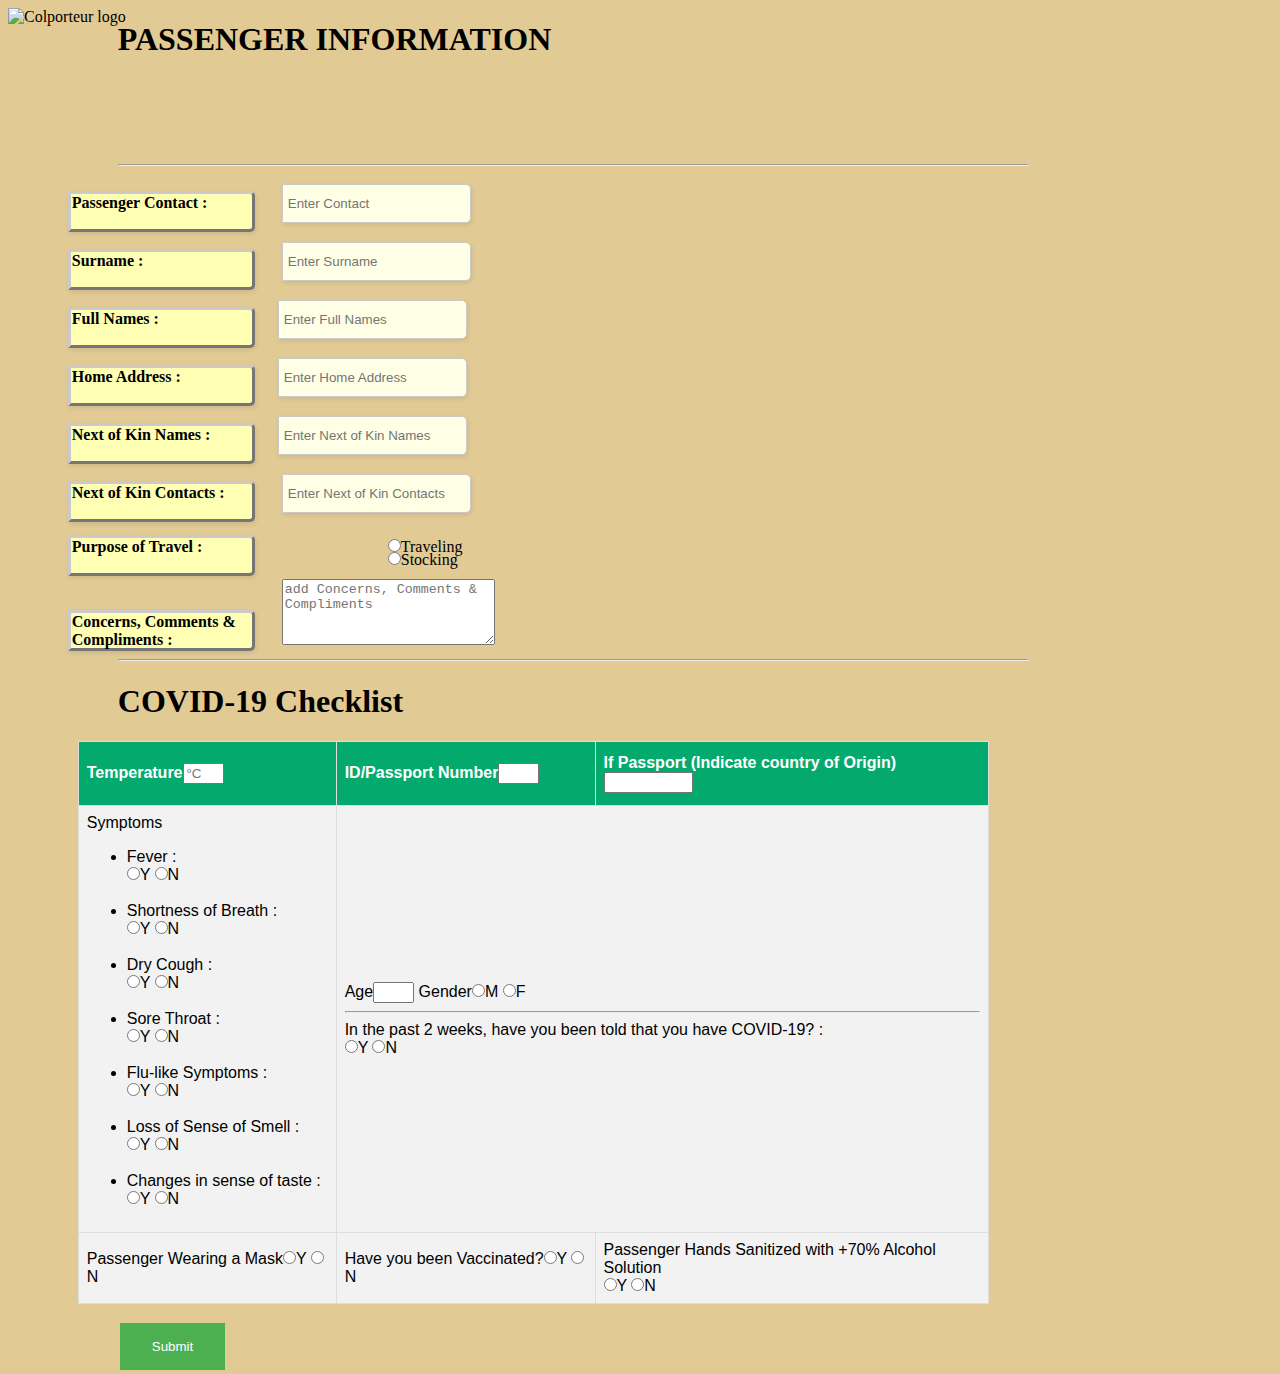
==== index.html @ 87f6ada7 "Reset button" ====
<!DOCTYPE html>
<html>
<section>
  <img src="https://colporteur.co.za/wp-content/themes/Colporteur/img/logo.png" alt="Colporteur logo" width="60" height="60">
</section>
<head>
	<meta name="viewport" content="width=device-width, initial-scale=1.0">
	<title>Organised Party Passenger List</title>
  <link rel="stylesheet" type="text/css" href="form.css">
  
</head>
<body style="background-color:#e2ca95;">
<div id="form">
      
  <form method="post" autocomplete="on" name="google-sheet"
    onsubmit="setTimeout(function(){window.location.reload();},10000);">
  	<left><div class="header">
         <h1><header>PASSENGER INFORMATION</header></h1></div><br>
    	<hr>
           
                  <div class="form-group">
             <label><b><p>Passenger Contact :</p> </b></label>
            <input type="number" name="Passenger Contact"   required="" placeholder="Enter Contact" /><div>
            </div>
            <label><b><p>Surname : </p></b></label>
            <input type="text" name="Surname"   required="" placeholder="Enter Surname" /></div>
          <div>
            <label><b><p>Full Names : </p></b></label><input type="text" name="Full Names"   required="" placeholder="Enter Full Names"/></div>
            <div>
            <label><b><p>Home Address : </p></b></label><input type="text" name="Home Address"   required="" placeholder="Enter Home Address"/></td></div>
            <div>
            <label><b><p>Next of Kin Names : </p></b></label><input type="text" name="Next of Kin Names"   required="" placeholder="Enter Next of Kin Names" /></div>
            <div>
            <label><b><p>Next of Kin Contacts : </p></b></label>
            <input type="number" name="Next of Kin Contacts"   required="" placeholder="Enter Next of Kin Contacts" /></div>
           <div>
            <label><b><p>Purpose of Travel : </p></b></label><input type="radio"  name="Purpose of Travel" value="Traveling" >Traveling
          </div>
          <div id="stock">
            <input type="radio"  name="Purpose of Travel" value="Stocking"  >Stocking
            </div>
             <div>
            <label for="Concerns, Comments & Compliments"><b><p>Concerns, Comments & Compliments : </p></b></label>
              <textarea id="CCC" name="Concerns, Comments & Compliments" rows="4" cols="24" placeholder="add Concerns, Comments & Compliments"></textarea><!--<input type="text" name="Concerns, Comments & Compliments"   required="" style="height: 120px;" /></td></div>
            -->
         

         <hr>

         <table id="customers">
          <h1>COVID-19 Checklist</h1>
  <tr>
    <th>Temperature<input name="Temperature" value="" size="2" placeholder="°C"></th>
    <th>ID/Passport Number<input name="ID/Passport Number" value="" size="2"></th>
    <th>If Passport (Indicate country of Origin)<input name="country of Origin" value="" size="8"></th>
  </tr>
  <tr>
    <td height="50">Symptoms
      <ul>
        <div id="Symptoms">
        <li>Fever :<div><input name="Fever" type="radio" value="Y" >Y
        <input type="radio" name="Fever" value="N" >N</div></li>
        <br>
        <li>Shortness of Breath :<div><input name="Shortness of Breath" type="radio" value="Y" >Y
        <input type="radio" name="Shortness of Breath" value="N" >N</div></li>
        <br>
        <li>Dry Cough :<div><input name="Dry Cough" type="radio" value="Y" >Y
        <input type="radio" name="Dry Cough" value="N" >N</div></li>
        <br>
        <li>Sore Throat :<div><input name="Sore Throat" type="radio" value="Y" >Y
        <input type="radio" name="Sore Throat" value="N" >N</div></li>
        <br>
        <li>Flu-like Symptoms :<div><input name="Flu-like Symptoms" type="radio" value="Y" size="2">Y
        <input type="radio" name="Flu-like Symptoms" value="N">N</div></li>
        <br>
        <li>Loss of Sense of Smell :<div><input name="Loss of Sense of Smell" type="radio" name="Sanitized" value="Y" >Y
        <input type="radio" name="Loss of Sense of Smell" value="N" >N</div></li>
        <br>
        <li>Changes in sense of taste :<div><input name="Changes in sense of taste" type="radio" value="Y" >Y
        <input type="radio" name="Changes in sense of taste" value="N" >N</div></li>
      </ul></td>
    </div>
    <td height="50" colspan="2">Age<input name="Age" value="" size="2">
      Gender<input type="radio" name="Gender" value="M">M
        <input type="radio" name="Gender" value="F" >F<br>
        
        <hr>
        In the past 2 weeks, have you been told that you have COVID-19? :<br><input name="COVID-19 in past 2 weeks?" type="radio" value="Y" >Y
        <input type="radio" name="COVID-19 in past 2 weeks?" value="N" >N <br>
        </td>
        
  </tr>
  <tr>
    <td>Passenger Wearing a Mask<input name="Mask" type="radio" value="Y" size="2">Y
        <input type="radio" name="Mask" value="N" size="2">N</td>
    <td>Have you been Vaccinated?<input name="Vaccinated" type="radio" value="Y" >Y
        <input type="radio" name="Vaccinated" value="N" >N</td>
    <td>Passenger Hands Sanitized with +70% Alcohol Solution<br><input name="Sanitized" type="radio" value="Y" >Y
        <input type="radio" name="Sanitized" value="N" >N</td>
  </tr>
</table>
         <input type="submit" name="submit" value="Submit"/>


       </div>
    </center>
    </form>
    </div>



  <script type="text/javascript">


	  const scriptURL = 'https://script.google.com/macros/s/AKfycbwx2CJfjyf39RNZar2I-6jpfAhRWCwodnkptbrPvQXkUfqcbTJVbWwPdA8YjdEjoQjNlA/exec'
            const form = document.forms['google-sheet']
          
            form.addEventListener('submit', e => {
              e.preventDefault()
              fetch(scriptURL, { method: 'POST', body: new FormData(form)})
                .then(response =>
                 alert("You have successfully submitted."))

                .catch(error => console.error('Error!', error.message))
            })
           
  </script>
  
</body>
</html>
---- form.css ----
.header{
      margin-bottom: 80px;
}

label{
      width: 270px;
      display: inline-block;
    }
input[type=submit] {
  background-color: #4CAF50;
  border: none;
  color: white;
  padding: 16px 32px;
  text-decoration: none;
  margin: 4px 2px;
  cursor: pointer;
}
p{
      width: 180px;
        height: 35px;
        margin: 13px 0 0 -50px;
        padding-left: 1px;
        border-radius: 0 5px 5px 0;
        border: solid 1px #cbc9c9;
        box-shadow: 1px 2px 5px rgb(0 0 0 / 9%);
        background: #ffffb3;
      border-style: outset;  
      border-width: 3px;
      opacity: 1;  
        }
html, body {
      display: flex;
      justify-content: safe left;
      height: 100%;
      margin: 0.1;
      }
form{
          margin: -8px;
          align: center;
          margin: 0.1;
          padding-left: ;
        }
        
input[type=text], [type=number]  {
      width: 180px;
      height: 35px;
      margin: 10px 0 0 -110px;
      padding-left: 5px;
      border-radius: 0 5px 5px 0;
      border: solid 1px #cbc9c9;
      box-shadow: 1px 2px 5px rgb(0 0 0 / 9%);
      background: #ffffe6;
      }
input [type=textarea], [type=radio] {
      margin:/* 5px 0 0 -90px*/ auto;
}
#CCC {
      margin: 10px 0 0 -110px;

}
#stock {margin: -25px 0 0 270px;

}

 h1{
          font-family: 'Indie Flower', cursive;;
        }
        #customers {
  font-family: Arial, Helvetica, sans-serif;
  border-collapse: collapse;
  width: 100%;
  margin: 10px 5px 15px -40px;
  align-content: center;
}

#customers td, #customers th {
  border: 1px solid #ddd;
  padding: 8px;

}

#customers tr/*:nth-child(even)*/{background-color: #f2f2f2;}

#customers tr:hover {background-color: #f2f2f2;}

#customers th {
  padding-top: 12px;
  padding-bottom: 12px;
  text-align: left;
  background-color: #04AA6D;
  color: white;
}

li {
      text-decoration: none;
}
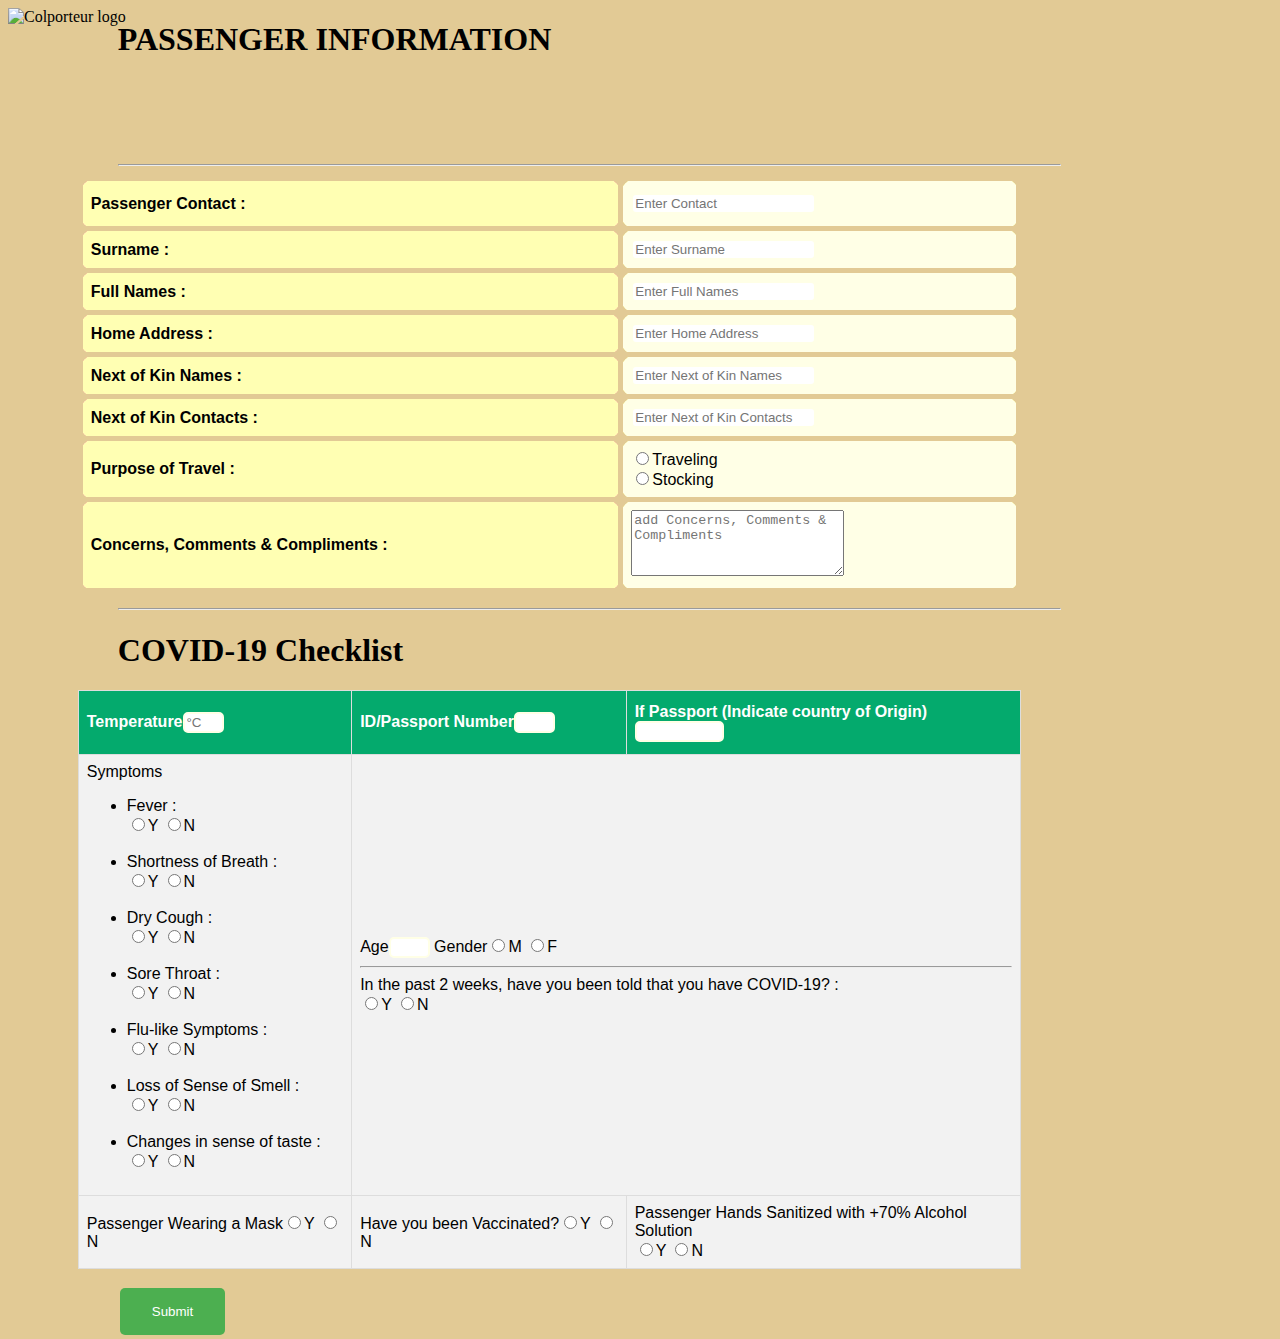
==== commit dcd9d038: "tuesday" ====
--- a/index.html
+++ b/index.html
@@ -18,32 +18,45 @@
          <h1><header>PASSENGER INFORMATION</header></h1></div><br>
     	<hr>
            
-                  <div class="form-group">
-             <label><b><p>Passenger Contact :</p> </b></label>
-            <input type="number" name="Passenger Contact"   required="" placeholder="Enter Contact" /><div>
-            </div>
-            <label><b><p>Surname : </p></b></label>
-            <input type="text" name="Surname"   required="" placeholder="Enter Surname" /></div>
-          <div>
-            <label><b><p>Full Names : </p></b></label><input type="text" name="Full Names"   required="" placeholder="Enter Full Names"/></div>
-            <div>
-            <label><b><p>Home Address : </p></b></label><input type="text" name="Home Address"   required="" placeholder="Enter Home Address"/></td></div>
-            <div>
-            <label><b><p>Next of Kin Names : </p></b></label><input type="text" name="Next of Kin Names"   required="" placeholder="Enter Next of Kin Names" /></div>
-            <div>
-            <label><b><p>Next of Kin Contacts : </p></b></label>
-            <input type="number" name="Next of Kin Contacts"   required="" placeholder="Enter Next of Kin Contacts" /></div>
-           <div>
-            <label><b><p>Purpose of Travel : </p></b></label><input type="radio"  name="Purpose of Travel" value="Traveling" >Traveling
-          </div>
-          <div id="stock">
+      <table id="fill"> 
+        <colgroup>
+        <col style="background-color:red">
+        <col style="background-color:yellow">
+      </colgroup>    
+          <tr>
+             <th><b>Passenger Contact : </b></th>
+            <th><input type="number" name="Passenger Contact"   required="" placeholder="Enter Contact" /></th>
+          </tr>
+          <tr>
+            <td><b>Surname : </b></td>
+            <td><input type="text" name="Surname"   required="" placeholder="Enter Surname" /></td>
+          </tr>
+          <tr>
+            <td><b>Full Names : </b></td>
+            <td><input type="text" name="Full Names"   required="" placeholder="Enter Full Names"/></td>
+            </tr>
+            <tr>
+            <td><b>Home Address : </b></td>
+            <td><input type="text" name="Home Address"   required="" placeholder="Enter Home Address"/></td>
+            </tr>
+            <tr>
+            <td><b>Next of Kin Names : </b></td>
+            <td><input type="text" name="Next of Kin Names"   required="" placeholder="Enter Next of Kin Names" /></tr>
+            <tr>
+            <td><b>Next of Kin Contacts : </b></td>
+            <td><input type="number" name="Next of Kin Contacts"   required="" placeholder="Enter Next of Kin Contacts" /></td>
+            </tr>
+            <tr>
+            <td><b>Purpose of Travel : </b></td>
+            <td><input type="radio"  name="Purpose of Travel" value="Traveling" >Traveling
+            <div id="stock">
             <input type="radio"  name="Purpose of Travel" value="Stocking"  >Stocking
-            </div>
-             <div>
-            <label for="Concerns, Comments & Compliments"><b><p>Concerns, Comments & Compliments : </p></b></label>
-              <textarea id="CCC" name="Concerns, Comments & Compliments" rows="4" cols="24" placeholder="add Concerns, Comments & Compliments"></textarea><!--<input type="text" name="Concerns, Comments & Compliments"   required="" style="height: 120px;" /></td></div>
+            </div></td>
+             <tr>
+            <td> <b>Concerns, Comments & Compliments : </b></td>
+              <td><textarea id="CCC" name="Concerns, Comments & Compliments" rows="4" cols="24" placeholder="add Concerns, Comments & Compliments"></textarea></td><!--<input type="text" name="Concerns, Comments & Compliments"   required="" style="height: 120px;" /></td></div>
             -->
-         
+         </table>
 
          <hr>
 
--- a/form.css
+++ b/form.css
@@ -41,7 +41,7 @@
           padding-left: ;
         }
         
-input[type=text], [type=number]  {
+/*input[type=text], [type=number]  {
       width: 180px;
       height: 35px;
       margin: 10px 0 0 -110px;
@@ -58,14 +58,14 @@
       margin: 10px 0 0 -110px;
 
 }
-#stock {margin: -25px 0 0 270px;
+#stock {/*margin: -25px 0 0 270px;*/
 
 }
 
  h1{
           font-family: 'Indie Flower', cursive;;
         }
-        #customers {
+#customers {
   font-family: Arial, Helvetica, sans-serif;
   border-collapse: collapse;
   width: 100%;
@@ -90,7 +90,44 @@
   background-color: #04AA6D;
   color: white;
 }
+#fill {
+        font-family: Arial, Helvetica, sans-serif;
+        border-collapse: collapse;
+        width: 100%;
+        margin: 10px 5px 15px -40px;
+        align-content: center;
+        border-color: none;
+}
+#fill td, #fill th {
+  border: 5px solid #e2ca95;
+  padding: 8px;
+  border-radius: 15px;
 
+}
+
+#fill tr/*:nth-child(even)*/{background-color: #f2f2f2;}
+
+#fill tr:hover {background-color: #f2f2f2;}
+
+#fill th {
+  padding-top: 12px;
+  padding-bottom: 12px;
+  text-align: left;
+  background-color: #04AA6D;
+  color: black;
+}
 li {
       text-decoration: none;
-}+}
+#fill td:nth-child(n+2) { background-color: #ffffe6 }
+#fill th:nth-child(n+2) { background-color: #ffffe6 }
+#fill td:nth-child(1) { background-color: #ffffb3 }
+#fill th:nth-child(1) { background-color: #ffffb3 }
+input, [type=number],[type=text] {
+      
+  border: 2px solid #ffffe6;
+  border-radius: 5px;
+  border-color:#ffffe6 ;
+
+}
+
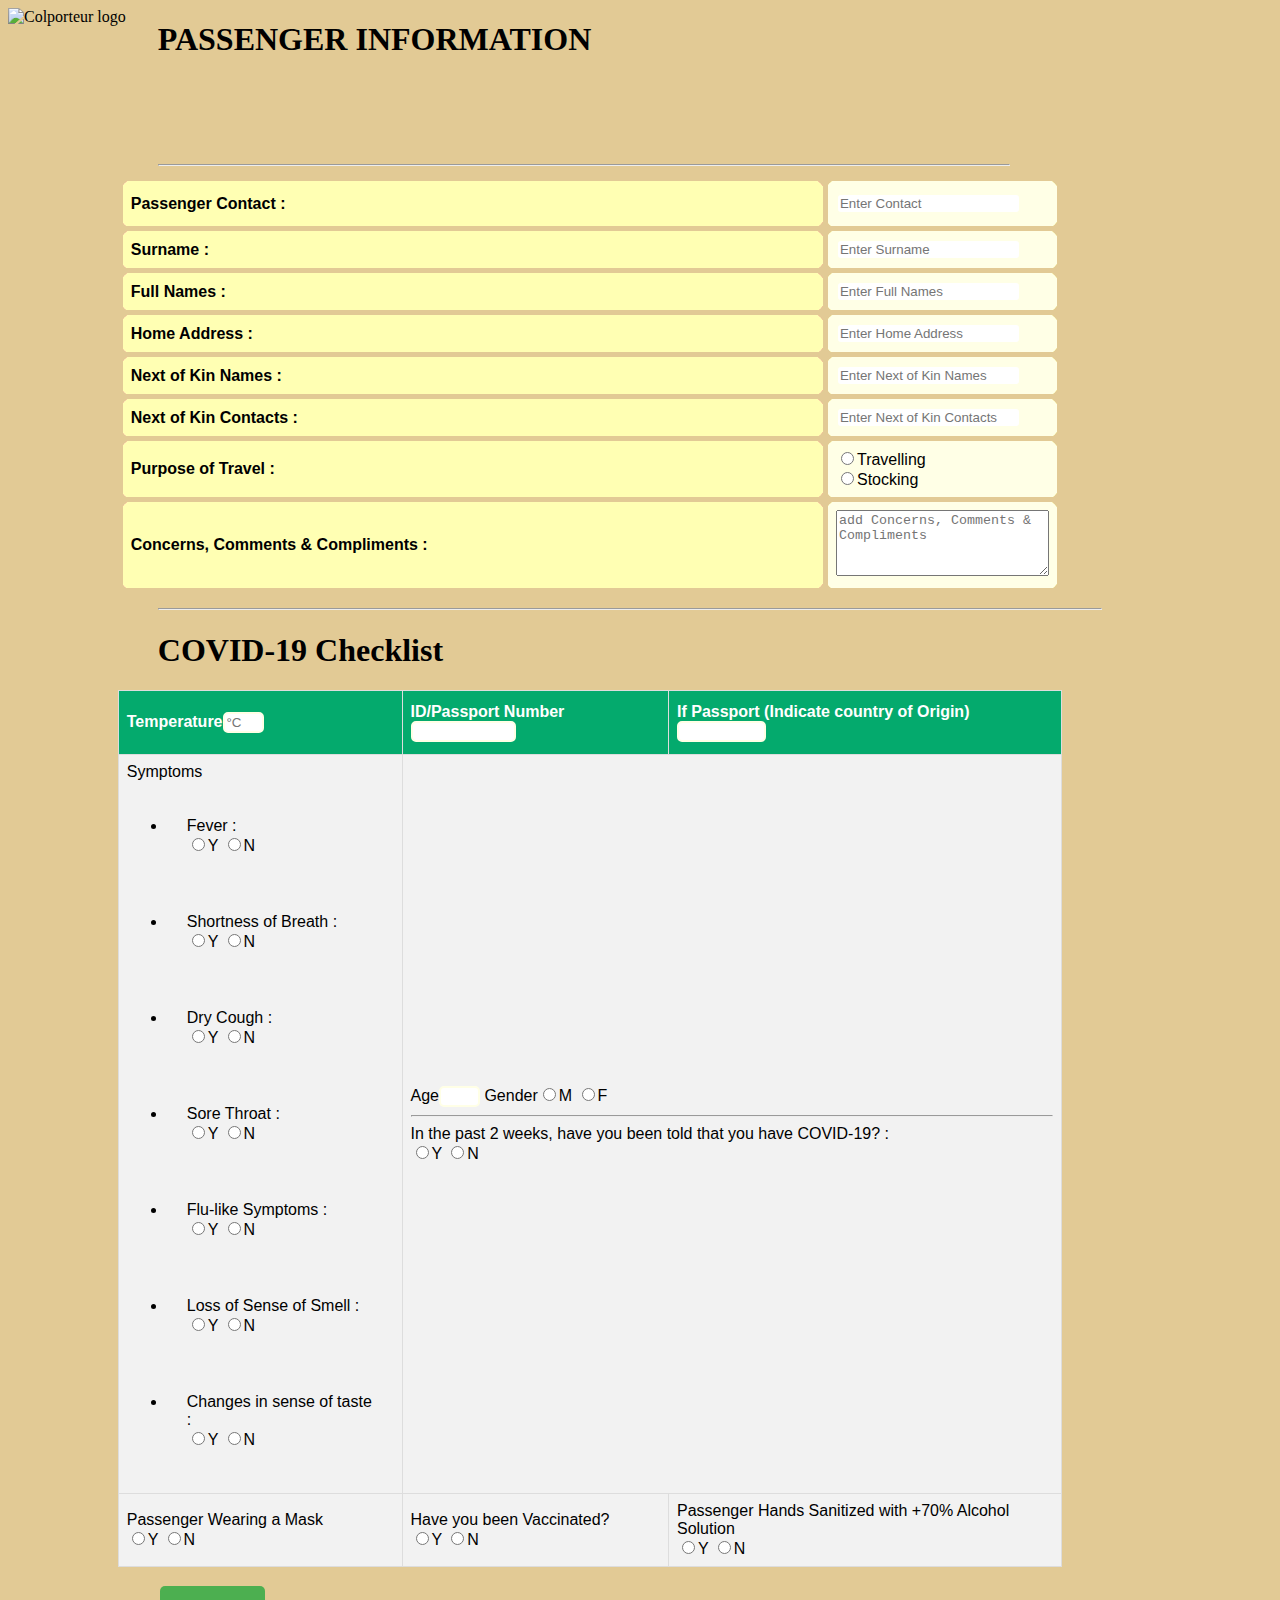
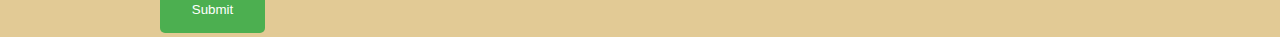
==== commit f7abd3fa: "wednesday afternoon" ====
--- a/index.html
+++ b/index.html
@@ -10,13 +10,18 @@
   
 </head>
 <body style="background-color:#e2ca95;">
+  <nav class="zone yellow">
+    <ul class="main-nav">
+      
+    </ul>
+  </nav>
 <div id="form">
       
   <form method="post" autocomplete="on" name="google-sheet"
     onsubmit="setTimeout(function(){window.location.reload();},10000);">
   	<left><div class="header">
          <h1><header>PASSENGER INFORMATION</header></h1></div><br>
-    	<hr>
+    	<hr style="width:90%;text-align:left;margin-left:0">
            
       <table id="fill"> 
         <colgroup>
@@ -44,11 +49,11 @@
             <td><input type="text" name="Next of Kin Names"   required="" placeholder="Enter Next of Kin Names" /></tr>
             <tr>
             <td><b>Next of Kin Contacts : </b></td>
-            <td><input type="number" name="Next of Kin Contacts"   required="" placeholder="Enter Next of Kin Contacts" /></td>
+            <td><input type="number" name="Next of Kin Contacts"   required="" placeholder="Enter Next of Kin Contacts" size="8" /></td>
             </tr>
             <tr>
             <td><b>Purpose of Travel : </b></td>
-            <td><input type="radio"  name="Purpose of Travel" value="Traveling" >Traveling
+            <td><input type="radio"  name="Purpose of Travel" value="Traveling" >Travelling
             <div id="stock">
             <input type="radio"  name="Purpose of Travel" value="Stocking"  >Stocking
             </div></td>
@@ -64,7 +69,7 @@
           <h1>COVID-19 Checklist</h1>
   <tr>
     <th>Temperature<input name="Temperature" value="" size="2" placeholder="°C"></th>
-    <th>ID/Passport Number<input name="ID/Passport Number" value="" size="2"></th>
+    <th>ID/Passport Number<input name="ID/Passport Number" value="" size="10"></th>
     <th>If Passport (Indicate country of Origin)<input name="country of Origin" value="" size="8"></th>
   </tr>
   <tr>
@@ -104,12 +109,12 @@
         
   </tr>
   <tr>
-    <td>Passenger Wearing a Mask<input name="Mask" type="radio" value="Y" size="2">Y
-        <input type="radio" name="Mask" value="N" size="2">N</td>
-    <td>Have you been Vaccinated?<input name="Vaccinated" type="radio" value="Y" >Y
-        <input type="radio" name="Vaccinated" value="N" >N</td>
-    <td>Passenger Hands Sanitized with +70% Alcohol Solution<br><input name="Sanitized" type="radio" value="Y" >Y
-        <input type="radio" name="Sanitized" value="N" >N</td>
+    <td>Passenger Wearing a Mask<div><input name="Mask" type="radio" value="Y" size="2">Y
+        <input type="radio" name="Mask" value="N" size="2">N</div></td>
+    <td>Have you been Vaccinated?<div><input name="Vaccinated" type="radio" value="Y" >Y
+        <input type="radio" name="Vaccinated" value="N" >N</div></td>
+    <td>Passenger Hands Sanitized with +70% Alcohol Solution<br><div><input name="Sanitized" type="radio" value="Y" >Y
+        <input type="radio" name="Sanitized" value="N" >N</div></td>
   </tr>
 </table>
          <input type="submit" name="submit" value="Submit"/>
--- a/form.css
+++ b/form.css
@@ -102,10 +102,12 @@
   border: 5px solid #e2ca95;
   padding: 8px;
   border-radius: 15px;
-
+  
 }
 
-#fill tr/*:nth-child(even)*/{background-color: #f2f2f2;}
+#fill tr/*:nth-child(even)*/{background-color: #f2f2f2;
+                              width: 100%;
+                        }
 
 #fill tr:hover {background-color: #f2f2f2;}
 
@@ -115,14 +117,22 @@
   text-align: left;
   background-color: #04AA6D;
   color: black;
+  
 }
 li {
       text-decoration: none;
 }
-#fill td:nth-child(n+2) { background-color: #ffffe6 }
-#fill th:nth-child(n+2) { background-color: #ffffe6 }
-#fill td:nth-child(1) { background-color: #ffffb3 }
-#fill th:nth-child(1) { background-color: #ffffb3 }
+#fill td:nth-child(n+2) { background-color: #ffffe6; 
+                              width: 100%;}
+#fill th:nth-child(n+2) { background-color: #ffffe6;
+                              width: 100%; }
+#fill td:nth-child(1) { 
+      background-color: #ffffb3;
+                        width: 100%; }
+#fill th:nth-child(1) { 
+      background-color: #ffffb3;
+      width: 100%;
+                         }
 input, [type=number],[type=text] {
       
   border: 2px solid #ffffe6;
@@ -130,4 +140,23 @@
   border-color:#ffffe6 ;
 
 }
+#fill td{
+      
+}
 
+.main-nav {
+      display: flex;
+      list-style: none;
+      font-size: 0.7em;
+      margin: 0;
+}
+.zone {
+      /*color: #FFF;
+      font-size: 2px;
+      border-radius: 4px;
+      border: 1px solid #bbb;
+      transition: all 0.3s linear;
+*/}
+li {
+      padding: 20px;
+}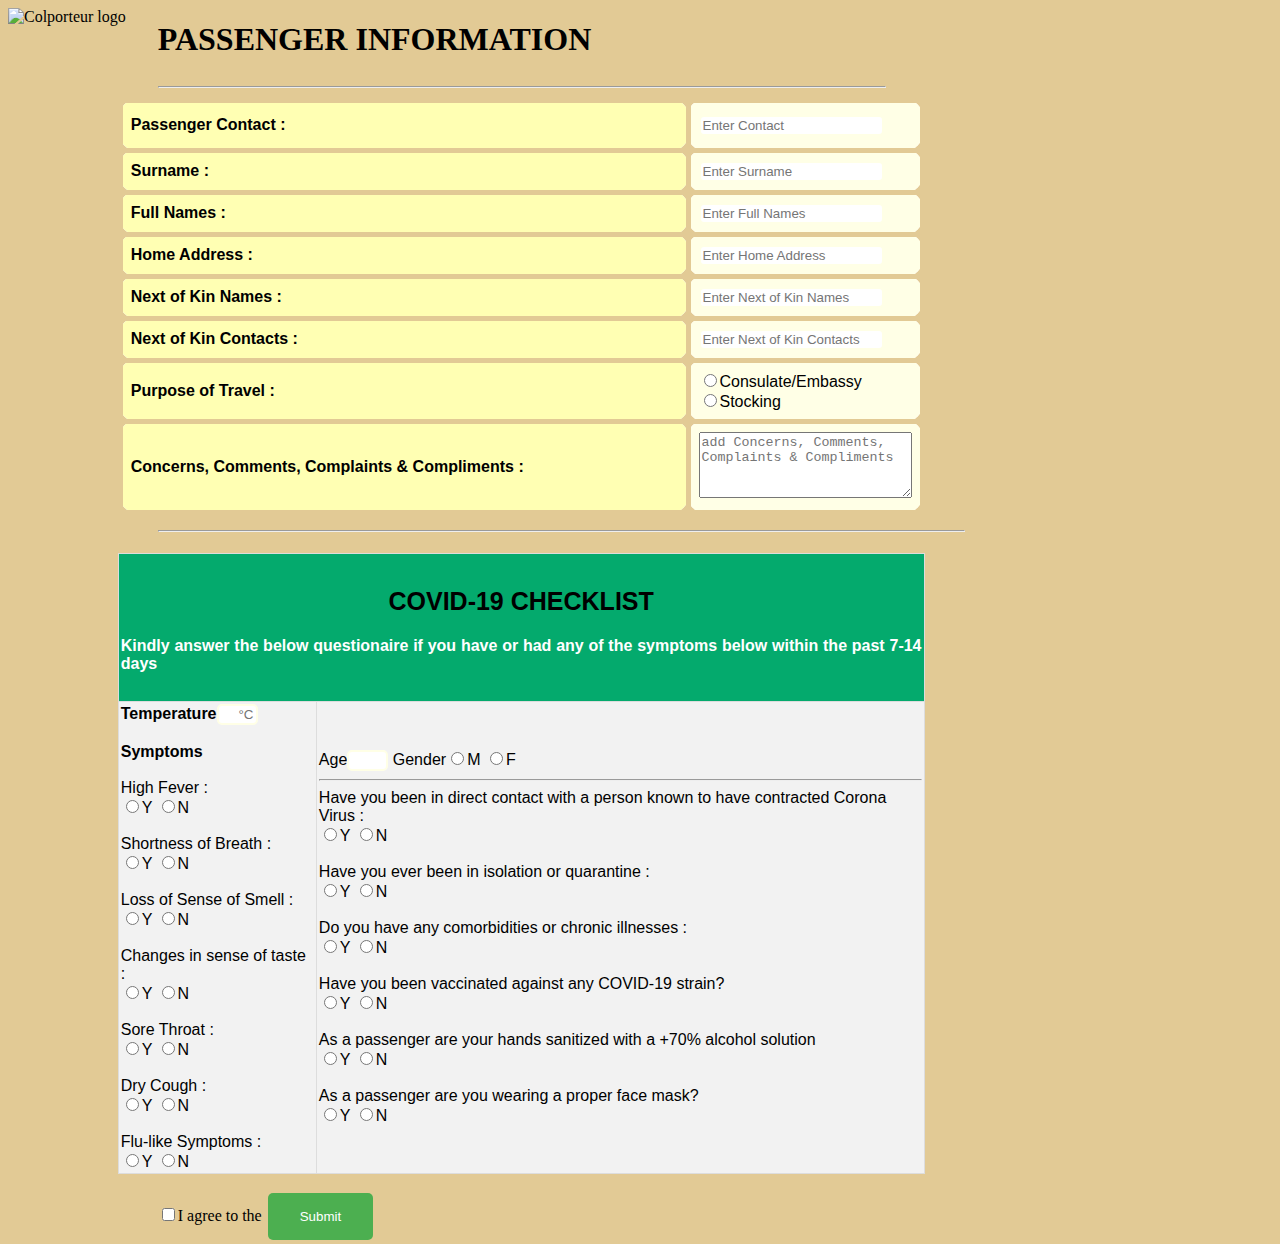
==== commit b3e97254: "thursday" ====
--- a/index.html
+++ b/index.html
@@ -25,8 +25,8 @@
            
       <table id="fill"> 
         <colgroup>
-        <col style="background-color:red">
-        <col style="background-color:yellow">
+        <col style="background-color:lightyellow;">
+        <col style="background-color:peachpuff;">
       </colgroup>    
           <tr>
              <th><b>Passenger Contact : </b></th>
@@ -53,70 +53,73 @@
             </tr>
             <tr>
             <td><b>Purpose of Travel : </b></td>
-            <td><input type="radio"  name="Purpose of Travel" value="Traveling" >Travelling
+            <td><input type="radio"  name="Purpose of Travel" value="Consulate/Embassy" >Consulate/Embassy
             <div id="stock">
             <input type="radio"  name="Purpose of Travel" value="Stocking"  >Stocking
             </div></td>
              <tr>
-            <td> <b>Concerns, Comments & Compliments : </b></td>
-              <td><textarea id="CCC" name="Concerns, Comments & Compliments" rows="4" cols="24" placeholder="add Concerns, Comments & Compliments"></textarea></td><!--<input type="text" name="Concerns, Comments & Compliments"   required="" style="height: 120px;" /></td></div>
+            <td> <b>Concerns, Comments, Complaints & Compliments : </b></td>
+              <td><textarea id="CCC" name="Concerns, Comments, Complaints & Compliments" rows="4" cols="24" placeholder="add Concerns, Comments, Complaints & Compliments"></textarea></td><!--<input type="text" name="Concerns, Comments & Compliments"   required="" style="height: 120px;" /></td></div>
             -->
          </table>
 
          <hr>
 
          <table id="customers">
-          <h1>COVID-19 Checklist</h1>
+          <h1></h1>
   <tr>
-    <th>Temperature<input name="Temperature" value="" size="2" placeholder="°C"></th>
-    <th>ID/Passport Number<input name="ID/Passport Number" value="" size="10"></th>
-    <th>If Passport (Indicate country of Origin)<input name="country of Origin" value="" size="8"></th>
+    <th colspan="4" ><h2>COVID-19 CHECKLIST </h2><p>Kindly answer the below questionaire if you have or had any of the symptoms below within the past 7-14 days</p></th>
   </tr>
   <tr>
-    <td height="50">Symptoms
-      <ul>
-        <div id="Symptoms">
-        <li>Fever :<div><input name="Fever" type="radio" value="Y" >Y
-        <input type="radio" name="Fever" value="N" >N</div></li>
+    <td height="50" colspan="3">
+        
+          <b>Temperature</b><input name="Temperature" value="" size="2" placeholder="°C" class="my-input"><br>
+          <br><b>Symptoms</b><br>
+        <br>High Fever :<div><input name="Fever" type="radio" value="Y" >Y
+        <input type="radio" name="Fever" value="N" >N</div>
         <br>
-        <li>Shortness of Breath :<div><input name="Shortness of Breath" type="radio" value="Y" >Y
-        <input type="radio" name="Shortness of Breath" value="N" >N</div></li>
+        Shortness of Breath :<div><input name="Shortness of Breath" type="radio" value="Y" >Y
+        <input type="radio" name="Shortness of Breath" value="N" >N</div>
         <br>
-        <li>Dry Cough :<div><input name="Dry Cough" type="radio" value="Y" >Y
-        <input type="radio" name="Dry Cough" value="N" >N</div></li>
+        Loss of Sense of Smell :<div><input name="Loss of Sense of Smell" type="radio" name="Sanitized" value="Y" >Y
+        <input type="radio" name="Loss of Sense of Smell" value="N" >N</div>
         <br>
-        <li>Sore Throat :<div><input name="Sore Throat" type="radio" value="Y" >Y
-        <input type="radio" name="Sore Throat" value="N" >N</div></li>
+
+        Changes in sense of taste :<div><input name="Changes in sense of taste" type="radio" value="Y" >Y
+        <input type="radio" name="Changes in sense of taste" value="N" >N</div>
         <br>
-        <li>Flu-like Symptoms :<div><input name="Flu-like Symptoms" type="radio" value="Y" size="2">Y
-        <input type="radio" name="Flu-like Symptoms" value="N">N</div></li>
-        <br>
-        <li>Loss of Sense of Smell :<div><input name="Loss of Sense of Smell" type="radio" name="Sanitized" value="Y" >Y
-        <input type="radio" name="Loss of Sense of Smell" value="N" >N</div></li>
-        <br>
-        <li>Changes in sense of taste :<div><input name="Changes in sense of taste" type="radio" value="Y" >Y
-        <input type="radio" name="Changes in sense of taste" value="N" >N</div></li>
-      </ul></td>
-    </div>
-    <td height="50" colspan="2">Age<input name="Age" value="" size="2">
+        Sore Throat :<div><input name="Sore Throat" type="radio" value="Y" >Y
+        <input type="radio" name="Sore Throat" value="N" >N</div><br>
+        Dry Cough :<div><input name="Dry Cough" type="radio" value="Y" >Y
+        <input type="radio" name="Dry Cough" value="N" >N</div>
+         <br>
+        Flu-like Symptoms :<div><input name="Flu-like Symptoms" type="radio" value="Y" size="2">Y
+        <input type="radio" name="Flu-like Symptoms" value="N">N</div>
+      </td>
+    
+    <td height="50" colspan="3">Age<input name="Age" value="" size="2">
       Gender<input type="radio" name="Gender" value="M">M
         <input type="radio" name="Gender" value="F" >F<br>
         
         <hr>
-        In the past 2 weeks, have you been told that you have COVID-19? :<br><input name="COVID-19 in past 2 weeks?" type="radio" value="Y" >Y
-        <input type="radio" name="COVID-19 in past 2 weeks?" value="N" >N <br>
-        </td>
+        Have you been in direct contact with a person known to have contracted Corona Virus :<br><input name="COVID-19 contact?" type="radio" value="Y" >Y
+        <input type="radio" name="COVID-19 contact?" value="N" >N <br><br>
+        Have you ever been in isolation or quarantine :<br><input name="COVID-19 contact?" type="radio" value="Y" >Y
+        <input type="radio" name="COVID-19 contact?" value="N" >N <br><br> 
+        Do you have any comorbidities or chronic illnesses :<br><input name="COVID-19 contact?" type="radio" value="Y" >Y
+        <input type="radio" name="COVID-19 contact?" value="N" >N <br><br>
+        Have you been vaccinated against any COVID-19 strain?<div><input name="Vaccinated" type="radio" value="Y" >Y
+        <input type="radio" name="Vaccinated" value="N" >N</div><br>
+        As a passenger are your hands sanitized with a +70% alcohol solution<br><div><input name="Sanitized" type="radio" value="Y" >Y
+        <input type="radio" name="Sanitized" value="N" >N</div>
+        <br>
+        As a passenger are you wearing a proper face mask?<div><input name="Mask" type="radio" value="Y" size="2">Y
+        <input type="radio" name="Mask" value="N" size="2">N</div>
         
   </tr>
-  <tr>
-    <td>Passenger Wearing a Mask<div><input name="Mask" type="radio" value="Y" size="2">Y
-        <input type="radio" name="Mask" value="N" size="2">N</div></td>
-    <td>Have you been Vaccinated?<div><input name="Vaccinated" type="radio" value="Y" >Y
-        <input type="radio" name="Vaccinated" value="N" >N</div></td>
-    <td>Passenger Hands Sanitized with +70% Alcohol Solution<br><div><input name="Sanitized" type="radio" value="Y" >Y
-        <input type="radio" name="Sanitized" value="N" >N</div></td>
-  </tr>
+  
 </table>
+      <input type="checkbox" name="checkbox"><span>I agree to the </a></span>
          <input type="submit" name="submit" value="Submit"/>
 
 
--- a/form.css
+++ b/form.css
@@ -1,5 +1,5 @@
 .header{
-      margin-bottom: 80px;
+      margin-bottom: -20px;
 }
 
 label{
@@ -16,7 +16,8 @@
   cursor: pointer;
 }
 p{
-      width: 180px;
+      text-align: right;
+      text-align: justify;/*width: 180px;
         height: 35px;
         margin: 13px 0 0 -50px;
         padding-left: 1px;
@@ -26,8 +27,13 @@
         background: #ffffb3;
       border-style: outset;  
       border-width: 3px;
-      opacity: 1;  
+      opacity: 1; */ 
         }
+h2 {
+      font-size: 25px;
+      color: black;
+      text-align: center;
+}
 html, body {
       display: flex;
       justify-content: safe left;
@@ -63,7 +69,7 @@
 }
 
  h1{
-          font-family: 'Indie Flower', cursive;;
+          font-family: Arial Black;
         }
 #customers {
   font-family: Arial, Helvetica, sans-serif;
@@ -75,7 +81,7 @@
 
 #customers td, #customers th {
   border: 1px solid #ddd;
-  padding: 8px;
+  padding: 2px;
 
 }
 
@@ -159,4 +165,11 @@
 */}
 li {
       padding: 20px;
+}
+.symptoms {
+      padding: 3px;
+      text-align: left;
+}
+input.my-input {
+                  text-align: right;
 }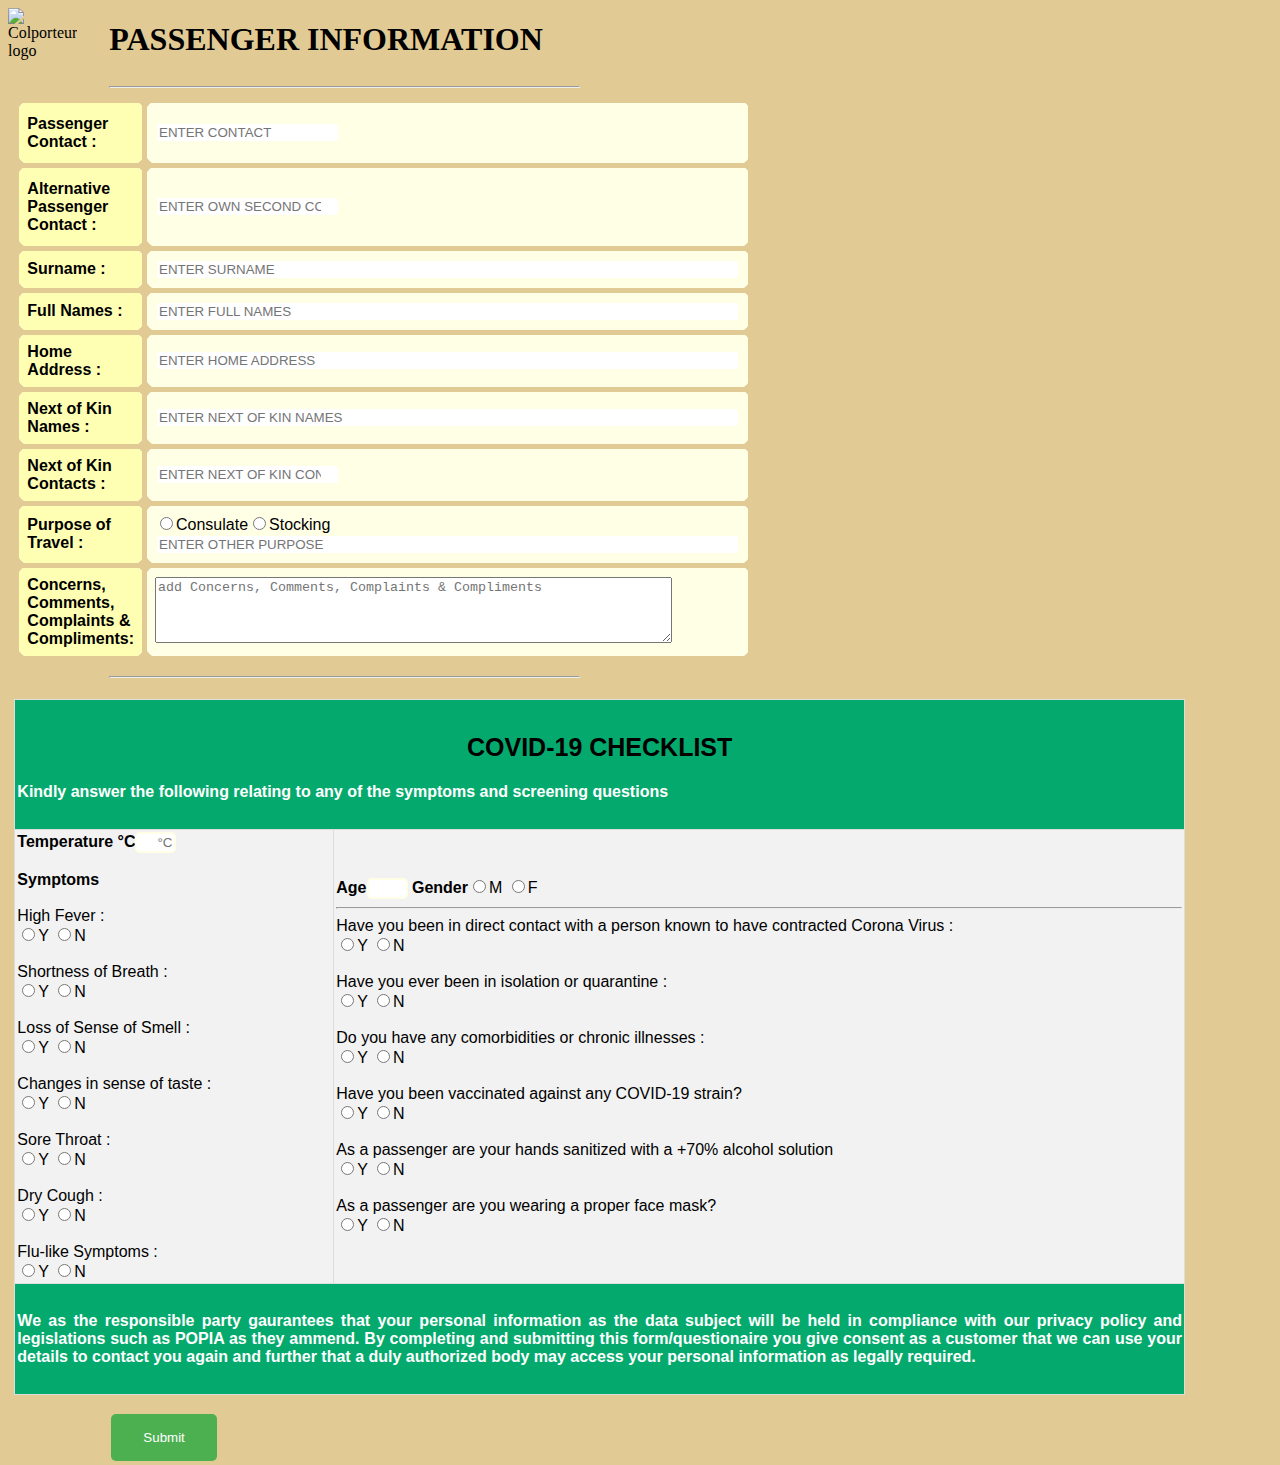
==== commit 5be063d7: "monady" ====
--- a/index.html
+++ b/index.html
@@ -21,7 +21,7 @@
     onsubmit="setTimeout(function(){window.location.reload();},10000);">
   	<left><div class="header">
          <h1><header>PASSENGER INFORMATION</header></h1></div><br>
-    	<hr style="width:90%;text-align:left;margin-left:0">
+    	<hr style="width:40%;text-align:left;margin-left:0">
            
       <table id="fill"> 
         <colgroup>
@@ -30,50 +30,54 @@
       </colgroup>    
           <tr>
              <th><b>Passenger Contact : </b></th>
-            <th><input type="number" name="Passenger Contact"   required="" placeholder="Enter Contact" /></th>
+            <th><input type="number" name="Passenger Contact"   required="" placeholder="Enter Contact"style="text-transform:uppercase" size="30" /></th>
+          </tr>
+          <tr>
+             <th><b>Alternative Passenger Contact : </b></th>
+            <th><input type="number" name="Alternative Passenger Contact"   required="" placeholder="Enter own second contact"style="text-transform:uppercase" size="70" id="alt" /></th>
           </tr>
           <tr>
             <td><b>Surname : </b></td>
-            <td><input type="text" name="Surname"   required="" placeholder="Enter Surname" /></td>
+            <td><input type="text" name="Surname"   required="" placeholder="Enter Surname" style="text-transform:uppercase" size="70" /></td>
           </tr>
           <tr>
             <td><b>Full Names : </b></td>
-            <td><input type="text" name="Full Names"   required="" placeholder="Enter Full Names"/></td>
+            <td><input type="text" name="Full Names"   required="" placeholder="Enter Full Names" style="text-transform:uppercase" size="70"/></td>
             </tr>
             <tr>
             <td><b>Home Address : </b></td>
-            <td><input type="text" name="Home Address"   required="" placeholder="Enter Home Address"/></td>
+            <td><input type="text" name="Home Address"   required="" placeholder="Enter Home Address"style="text-transform:uppercase" size="70"/></td>
             </tr>
             <tr>
             <td><b>Next of Kin Names : </b></td>
-            <td><input type="text" name="Next of Kin Names"   required="" placeholder="Enter Next of Kin Names" /></tr>
+            <td><input type="text" name="Next of Kin Names"   required="" placeholder="Enter Next of Kin Names" style="text-transform:uppercase" size="70"/></tr>
             <tr>
             <td><b>Next of Kin Contacts : </b></td>
-            <td><input type="number" name="Next of Kin Contacts"   required="" placeholder="Enter Next of Kin Contacts" size="8" /></td>
+            <td><input type="number" name="Next of Kin Contacts"   required="" placeholder="Enter Next of Kin Contacts" size="8" style="text-transform:uppercase" size="70"/></td>
             </tr>
             <tr>
             <td><b>Purpose of Travel : </b></td>
-            <td><input type="radio"  name="Purpose of Travel" value="Consulate/Embassy" >Consulate/Embassy
+            <td><input type="radio"  name="Purpose of Travel" value="Consulate" >Consulate<input type="radio"  name="Purpose of Travel" value="Stocking" >Stocking
             <div id="stock">
-            <input type="radio"  name="Purpose of Travel" value="Stocking"  >Stocking
+            <input type="text"  name="Purpose of Travel" value="" placeholder="Enter other purpose" size="70"  style="text-transform:uppercase">
             </div></td>
              <tr>
-            <td> <b>Concerns, Comments, Complaints & Compliments : </b></td>
-              <td><textarea id="CCC" name="Concerns, Comments, Complaints & Compliments" rows="4" cols="24" placeholder="add Concerns, Comments, Complaints & Compliments"></textarea></td><!--<input type="text" name="Concerns, Comments & Compliments"   required="" style="height: 120px;" /></td></div>
+            <td> <b>Concerns, Comments, Complaints & Compliments: </b></td>
+              <td><textarea id="CCC" name="Concerns, Comments, Complaints & Compliments" rows="4" cols="62" placeholder="add Concerns, Comments, Complaints & Compliments"></textarea></td><!--<input type="text" name="Concerns, Comments & Compliments"   required="" style="height: 120px;" /></td></div>
             -->
          </table>
 
-         <hr>
+         <hr style="width:40%;text-align:left;margin-left:0">
 
          <table id="customers">
           <h1></h1>
   <tr>
-    <th colspan="4" ><h2>COVID-19 CHECKLIST </h2><p>Kindly answer the below questionaire if you have or had any of the symptoms below within the past 7-14 days</p></th>
+    <th colspan="4" ><h2>COVID-19 CHECKLIST </h2><p>Kindly answer the following relating to any of the symptoms and screening questions </p></th>
   </tr>
   <tr>
     <td height="50" colspan="3">
         
-          <b>Temperature</b><input name="Temperature" value="" size="2" placeholder="°C" class="my-input"><br>
+          <b>Temperature °C</b><input name="Temperature" value="" size="2" placeholder="°C" class="my-input"><br>
           <br><b>Symptoms</b><br>
         <br>High Fever :<div><input name="Fever" type="radio" value="Y" >Y
         <input type="radio" name="Fever" value="N" >N</div>
@@ -97,17 +101,17 @@
         <input type="radio" name="Flu-like Symptoms" value="N">N</div>
       </td>
     
-    <td height="50" colspan="3">Age<input name="Age" value="" size="2">
-      Gender<input type="radio" name="Gender" value="M">M
+    <td height="50" colspan="3"><b>Age</b><input name="Age" value="" size="2"><b>
+      Gender</b><input type="radio" name="Gender" value="M">M
         <input type="radio" name="Gender" value="F" >F<br>
         
         <hr>
         Have you been in direct contact with a person known to have contracted Corona Virus :<br><input name="COVID-19 contact?" type="radio" value="Y" >Y
         <input type="radio" name="COVID-19 contact?" value="N" >N <br><br>
-        Have you ever been in isolation or quarantine :<br><input name="COVID-19 contact?" type="radio" value="Y" >Y
-        <input type="radio" name="COVID-19 contact?" value="N" >N <br><br> 
-        Do you have any comorbidities or chronic illnesses :<br><input name="COVID-19 contact?" type="radio" value="Y" >Y
-        <input type="radio" name="COVID-19 contact?" value="N" >N <br><br>
+        Have you ever been in isolation or quarantine :<br><input name="isolation or quarantine?" type="radio" value="Y" >Y
+        <input type="radio" name="isolation or quarantine?" value="N" >N <br><br> 
+        Do you have any comorbidities or chronic illnesses :<br><input name="comorbidities or chronic illnesses?" type="radio" value="Y" >Y
+        <input type="radio" name="comorbidities or chronic illnesses?" value="N" >N <br><br>
         Have you been vaccinated against any COVID-19 strain?<div><input name="Vaccinated" type="radio" value="Y" >Y
         <input type="radio" name="Vaccinated" value="N" >N</div><br>
         As a passenger are your hands sanitized with a +70% alcohol solution<br><div><input name="Sanitized" type="radio" value="Y" >Y
@@ -117,9 +121,18 @@
         <input type="radio" name="Mask" value="N" size="2">N</div>
         
   </tr>
+  <tr>
+    <th colspan="4" class="bottom"><p>We as the responsible party gaurantees that your personal information as the data subject will
+be held in compliance with our privacy policy and legislations such as POPIA as they ammend.
+
+By completing and submitting this form/questionaire you give consent as a customer that we can use your
+details to contact you again and further that a duly authorized body may access your 
+personal information as legally required.
+</p></th>
+
+  </tr>
   
 </table>
-      <input type="checkbox" name="checkbox"><span>I agree to the </a></span>
          <input type="submit" name="submit" value="Submit"/>
 
 
--- a/form.css
+++ b/form.css
@@ -75,7 +75,7 @@
   font-family: Arial, Helvetica, sans-serif;
   border-collapse: collapse;
   width: 100%;
-  margin: 10px 5px 15px -40px;
+  margin: 10px 5px 15px -95px;/*top,right,bottom,left*/
   align-content: center;
 }
 
@@ -99,8 +99,8 @@
 #fill {
         font-family: Arial, Helvetica, sans-serif;
         border-collapse: collapse;
-        width: 100%;
-        margin: 10px 5px 15px -40px;
+        width: 50%;
+        margin: 10px 5px 15px -95px;/*top,right,bottom,left*/
         align-content: center;
         border-color: none;
 }
@@ -112,7 +112,7 @@
 }
 
 #fill tr/*:nth-child(even)*/{background-color: #f2f2f2;
-                              width: 100%;
+                              width: 50%;
                         }
 
 #fill tr:hover {background-color: #f2f2f2;}
@@ -129,22 +129,22 @@
       text-decoration: none;
 }
 #fill td:nth-child(n+2) { background-color: #ffffe6; 
-                              width: 100%;}
+                              width: 30%;}
 #fill th:nth-child(n+2) { background-color: #ffffe6;
-                              width: 100%; }
+                              width: 45%; }
 #fill td:nth-child(1) { 
       background-color: #ffffb3;
-                        width: 100%; }
+                        width: 30%; }
 #fill th:nth-child(1) { 
       background-color: #ffffb3;
-      width: 100%;
+      width: 30%;
                          }
 input, [type=number],[type=text] {
       
   border: 2px solid #ffffe6;
   border-radius: 5px;
   border-color:#ffffe6 ;
-
+  width: auto;
 }
 #fill td{
       
@@ -172,4 +172,7 @@
 }
 input.my-input {
                   text-align: right;
+}
+.bottom{
+      margin: 0;
 }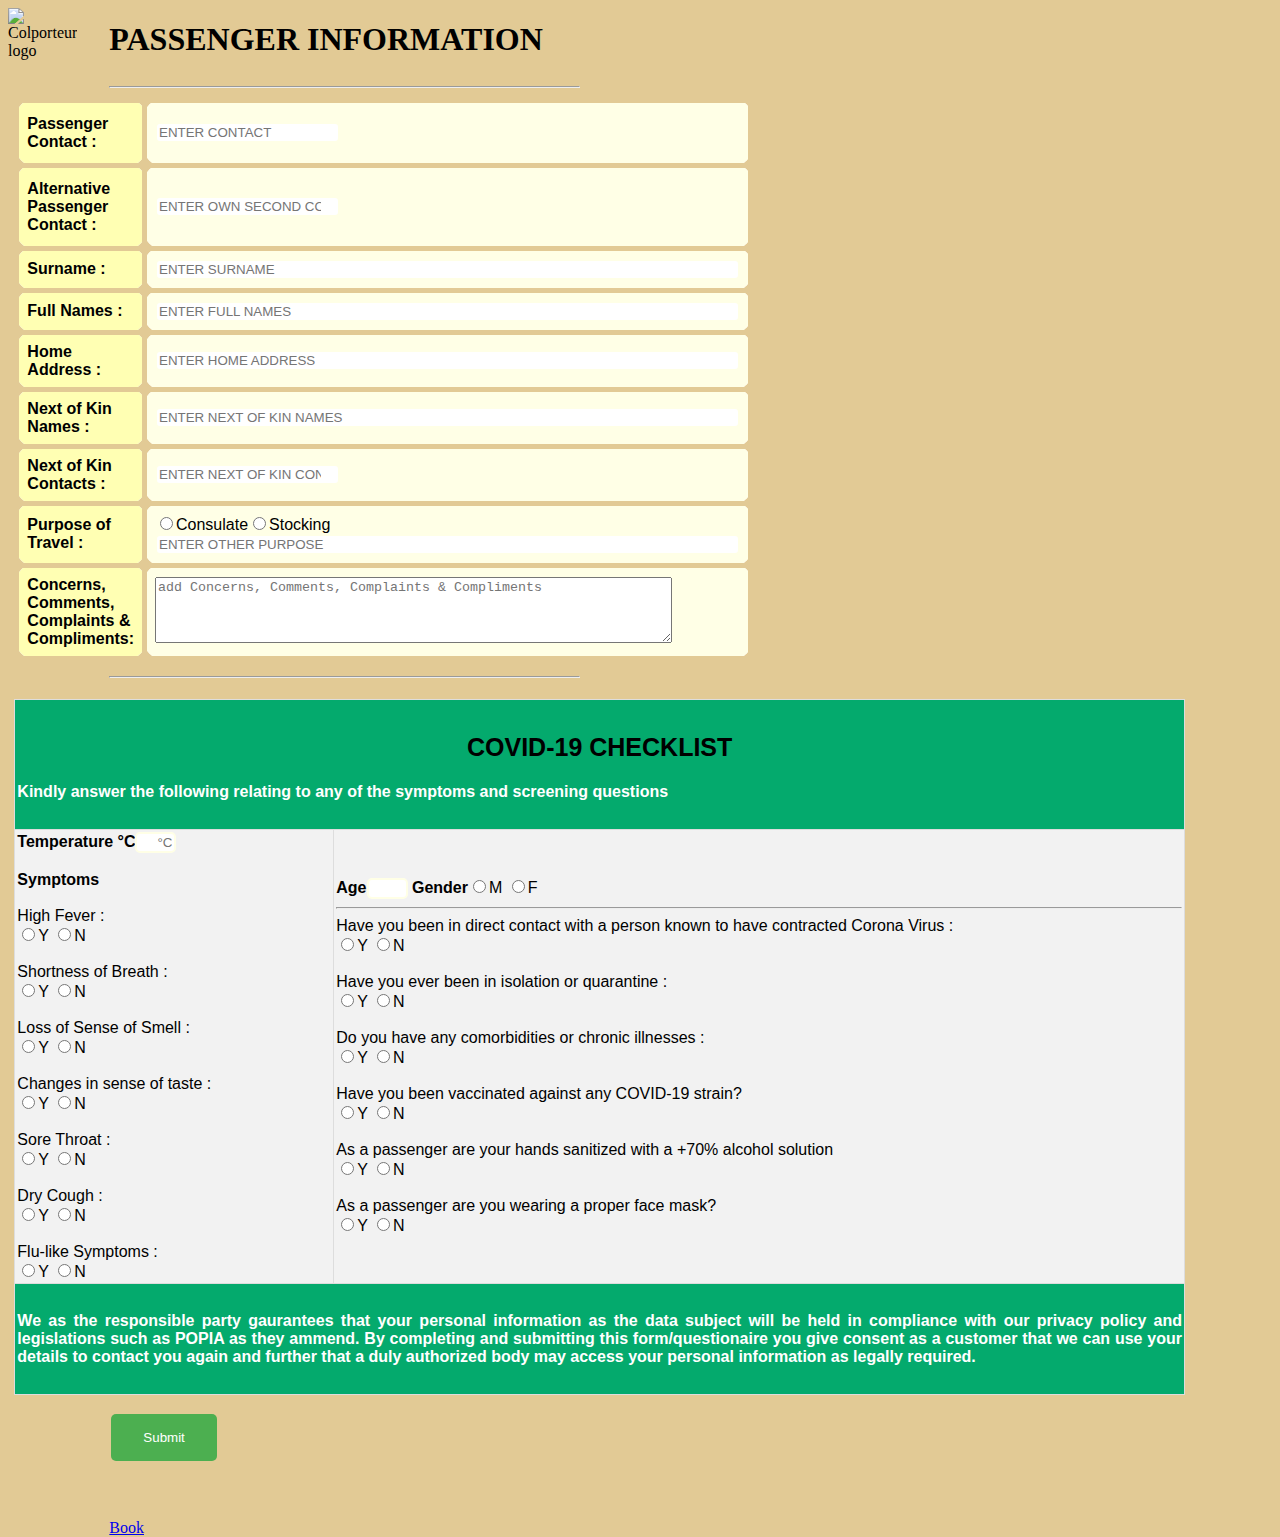
==== commit b3a54b8a: "update" ====
--- a/index.html
+++ b/index.html
@@ -134,6 +134,11 @@
   
 </table>
          <input type="submit" name="submit" value="Submit"/>
+<br>
+<br>
+<br>
+<br>
+<a href="grid.html">Book</a>
 
 
        </div>
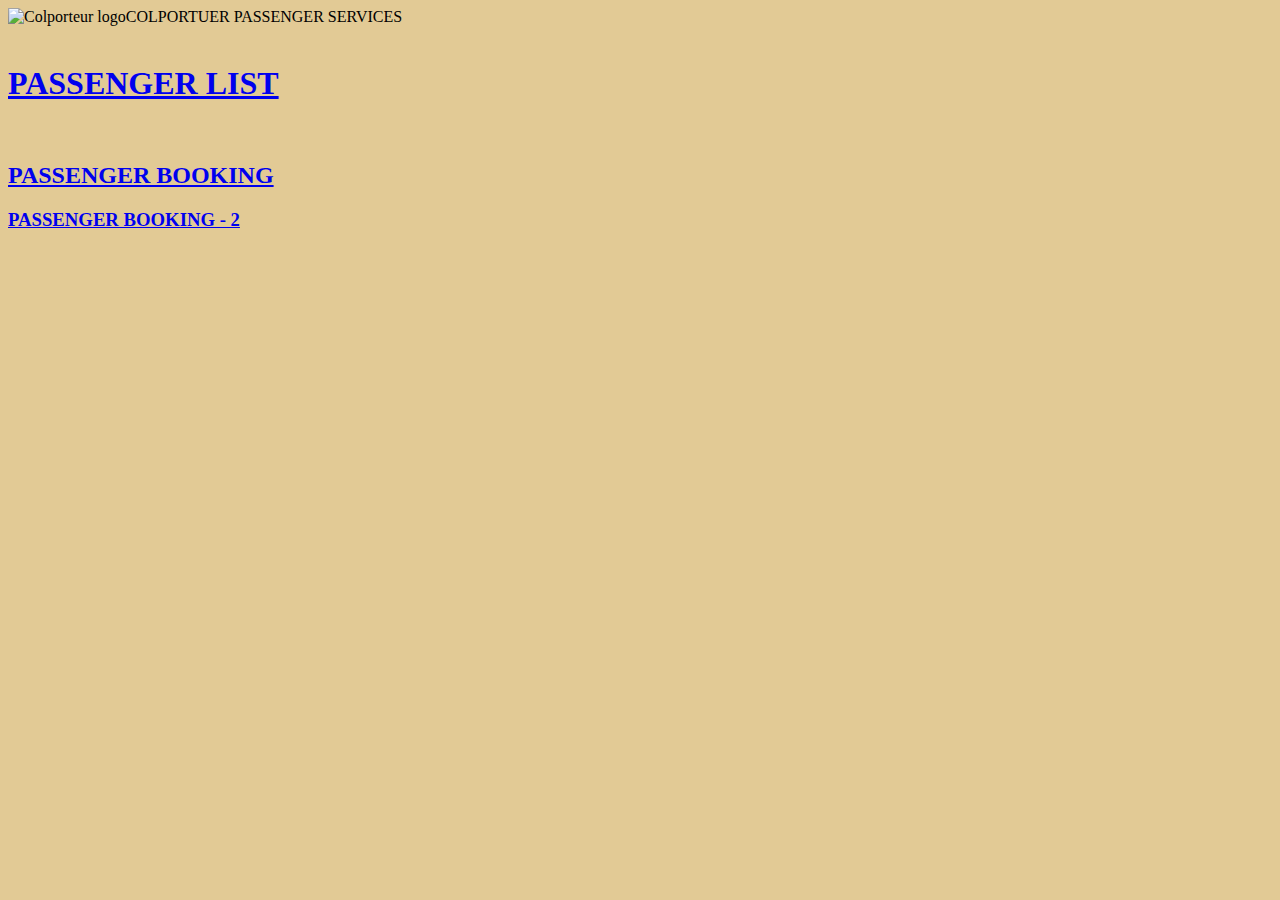
==== commit fee36f2b: "tuesday" ====
--- a/index.html
+++ b/index.html
@@ -1,170 +1,35 @@
 <!DOCTYPE html>
 <html>
-<section>
-  <img src="https://colporteur.co.za/wp-content/themes/Colporteur/img/logo.png" alt="Colporteur logo" width="60" height="60">
-</section>
-<head>
-	<meta name="viewport" content="width=device-width, initial-scale=1.0">
-	<title>Organised Party Passenger List</title>
-  <link rel="stylesheet" type="text/css" href="form.css">
-  
+<head >
+	<nav class="zone green">
+		<img src="https://colporteur.co.za/wp-content/themes/Colporteur/img/logo.png" alt="Colporteur logo" width="60" height="60">COLPORTUER PASSENGER SERVICES</nav>
+
+	<meta name="viewport" content="width=device-width, initial-scale=1">
+	<meta charset="utf-8">
+	<title>Colportuer Passenger Services
+	</title>
+	<link rel="stylesheet" href="https://cdn.jsdelivr.net/npm/bootstrap@4.6.0/dist/css/bootstrap.min.css" integrity="sha384-B0vP5xmATw1+K9KRQjQERJvTumQW0nPEzvF6L/Z6nronJ3oUOFUFpCjEUQouq2+l" crossorigin="anonymous">
+	<link rel="stylesheet" type="text/css" href="assist.css">
 </head>
+
 <body style="background-color:#e2ca95;">
-  <nav class="zone yellow">
-    <ul class="main-nav">
-      
-    </ul>
-  </nav>
-<div id="form">
-      
-  <form method="post" autocomplete="on" name="google-sheet"
-    onsubmit="setTimeout(function(){window.location.reload();},10000);">
-  	<left><div class="header">
-         <h1><header>PASSENGER INFORMATION</header></h1></div><br>
-    	<hr style="width:40%;text-align:left;margin-left:0">
-           
-      <table id="fill"> 
-        <colgroup>
-        <col style="background-color:lightyellow;">
-        <col style="background-color:peachpuff;">
-      </colgroup>    
-          <tr>
-             <th><b>Passenger Contact : </b></th>
-            <th><input type="number" name="Passenger Contact"   required="" placeholder="Enter Contact"style="text-transform:uppercase" size="30" /></th>
-          </tr>
-          <tr>
-             <th><b>Alternative Passenger Contact : </b></th>
-            <th><input type="number" name="Alternative Passenger Contact"   required="" placeholder="Enter own second contact"style="text-transform:uppercase" size="70" id="alt" /></th>
-          </tr>
-          <tr>
-            <td><b>Surname : </b></td>
-            <td><input type="text" name="Surname"   required="" placeholder="Enter Surname" style="text-transform:uppercase" size="70" /></td>
-          </tr>
-          <tr>
-            <td><b>Full Names : </b></td>
-            <td><input type="text" name="Full Names"   required="" placeholder="Enter Full Names" style="text-transform:uppercase" size="70"/></td>
-            </tr>
-            <tr>
-            <td><b>Home Address : </b></td>
-            <td><input type="text" name="Home Address"   required="" placeholder="Enter Home Address"style="text-transform:uppercase" size="70"/></td>
-            </tr>
-            <tr>
-            <td><b>Next of Kin Names : </b></td>
-            <td><input type="text" name="Next of Kin Names"   required="" placeholder="Enter Next of Kin Names" style="text-transform:uppercase" size="70"/></tr>
-            <tr>
-            <td><b>Next of Kin Contacts : </b></td>
-            <td><input type="number" name="Next of Kin Contacts"   required="" placeholder="Enter Next of Kin Contacts" size="8" style="text-transform:uppercase" size="70"/></td>
-            </tr>
-            <tr>
-            <td><b>Purpose of Travel : </b></td>
-            <td><input type="radio"  name="Purpose of Travel" value="Consulate" >Consulate<input type="radio"  name="Purpose of Travel" value="Stocking" >Stocking
-            <div id="stock">
-            <input type="text"  name="Purpose of Travel" value="" placeholder="Enter other purpose" size="70"  style="text-transform:uppercase">
-            </div></td>
-             <tr>
-            <td> <b>Concerns, Comments, Complaints & Compliments: </b></td>
-              <td><textarea id="CCC" name="Concerns, Comments, Complaints & Compliments" rows="4" cols="62" placeholder="add Concerns, Comments, Complaints & Compliments"></textarea></td><!--<input type="text" name="Concerns, Comments & Compliments"   required="" style="height: 120px;" /></td></div>
-            -->
-         </table>
-
-         <hr style="width:40%;text-align:left;margin-left:0">
-
-         <table id="customers">
-          <h1></h1>
-  <tr>
-    <th colspan="4" ><h2>COVID-19 CHECKLIST </h2><p>Kindly answer the following relating to any of the symptoms and screening questions </p></th>
-  </tr>
-  <tr>
-    <td height="50" colspan="3">
-        
-          <b>Temperature °C</b><input name="Temperature" value="" size="2" placeholder="°C" class="my-input"><br>
-          <br><b>Symptoms</b><br>
-        <br>High Fever :<div><input name="Fever" type="radio" value="Y" >Y
-        <input type="radio" name="Fever" value="N" >N</div>
-        <br>
-        Shortness of Breath :<div><input name="Shortness of Breath" type="radio" value="Y" >Y
-        <input type="radio" name="Shortness of Breath" value="N" >N</div>
-        <br>
-        Loss of Sense of Smell :<div><input name="Loss of Sense of Smell" type="radio" name="Sanitized" value="Y" >Y
-        <input type="radio" name="Loss of Sense of Smell" value="N" >N</div>
-        <br>
-
-        Changes in sense of taste :<div><input name="Changes in sense of taste" type="radio" value="Y" >Y
-        <input type="radio" name="Changes in sense of taste" value="N" >N</div>
-        <br>
-        Sore Throat :<div><input name="Sore Throat" type="radio" value="Y" >Y
-        <input type="radio" name="Sore Throat" value="N" >N</div><br>
-        Dry Cough :<div><input name="Dry Cough" type="radio" value="Y" >Y
-        <input type="radio" name="Dry Cough" value="N" >N</div>
-         <br>
-        Flu-like Symptoms :<div><input name="Flu-like Symptoms" type="radio" value="Y" size="2">Y
-        <input type="radio" name="Flu-like Symptoms" value="N">N</div>
-      </td>
-    
-    <td height="50" colspan="3"><b>Age</b><input name="Age" value="" size="2"><b>
-      Gender</b><input type="radio" name="Gender" value="M">M
-        <input type="radio" name="Gender" value="F" >F<br>
-        
-        <hr>
-        Have you been in direct contact with a person known to have contracted Corona Virus :<br><input name="COVID-19 contact?" type="radio" value="Y" >Y
-        <input type="radio" name="COVID-19 contact?" value="N" >N <br><br>
-        Have you ever been in isolation or quarantine :<br><input name="isolation or quarantine?" type="radio" value="Y" >Y
-        <input type="radio" name="isolation or quarantine?" value="N" >N <br><br> 
-        Do you have any comorbidities or chronic illnesses :<br><input name="comorbidities or chronic illnesses?" type="radio" value="Y" >Y
-        <input type="radio" name="comorbidities or chronic illnesses?" value="N" >N <br><br>
-        Have you been vaccinated against any COVID-19 strain?<div><input name="Vaccinated" type="radio" value="Y" >Y
-        <input type="radio" name="Vaccinated" value="N" >N</div><br>
-        As a passenger are your hands sanitized with a +70% alcohol solution<br><div><input name="Sanitized" type="radio" value="Y" >Y
-        <input type="radio" name="Sanitized" value="N" >N</div>
-        <br>
-        As a passenger are you wearing a proper face mask?<div><input name="Mask" type="radio" value="Y" size="2">Y
-        <input type="radio" name="Mask" value="N" size="2">N</div>
-        
-  </tr>
-  <tr>
-    <th colspan="4" class="bottom"><p>We as the responsible party gaurantees that your personal information as the data subject will
-be held in compliance with our privacy policy and legislations such as POPIA as they ammend.
-
-By completing and submitting this form/questionaire you give consent as a customer that we can use your
-details to contact you again and further that a duly authorized body may access your 
-personal information as legally required.
-</p></th>
-
-  </tr>
-  
-</table>
-         <input type="submit" name="submit" value="Submit"/>
+	<br>
+	<div class="booking-form">
+	<h1>
+    <a href="land.html" class="submit-btn"><span></span>PASSENGER LIST</a>
+    </h1>
 <br>
-<br>
-<br>
-<br>
-<a href="grid.html">Book</a>
+	<h2>
+	    <a href="grid.html" class="submit-btn">PASSENGER BOOKING</a>
+	</h2>
+	<h3>
+	    <a href="gridtwo.html" class="submit-btn">PASSENGER BOOKING - 2</a>
+	</h3>
+	</div>
 
 
-       </div>
-    </center>
-    </form>
-    </div>
+<script src="https://code.jquery.com/jquery-3.5.1.slim.min.js" integrity="sha384-DfXdz2htPH0lsSSs5nCTpuj/zy4C+OGpamoFVy38MVBnE+IbbVYUew+OrCXaRkfj" crossorigin="anonymous"></script>
+<script src="https://cdn.jsdelivr.net/npm/bootstrap@4.6.0/dist/js/bootstrap.bundle.min.js" integrity="sha384-Piv4xVNRyMGpqkS2by6br4gNJ7DXjqk09RmUpJ8jgGtD7zP9yug3goQfGII0yAns" crossorigin="anonymous"></script>
 
-
-
-  <script type="text/javascript">
-
-
-	  const scriptURL = 'https://script.google.com/macros/s/AKfycbwx2CJfjyf39RNZar2I-6jpfAhRWCwodnkptbrPvQXkUfqcbTJVbWwPdA8YjdEjoQjNlA/exec'
-            const form = document.forms['google-sheet']
-          
-            form.addEventListener('submit', e => {
-              e.preventDefault()
-              fetch(scriptURL, { method: 'POST', body: new FormData(form)})
-                .then(response =>
-                 alert("You have successfully submitted."))
-
-                .catch(error => console.error('Error!', error.message))
-            })
-           
-  </script>
-  
 </body>
-</html>
-
+</html>